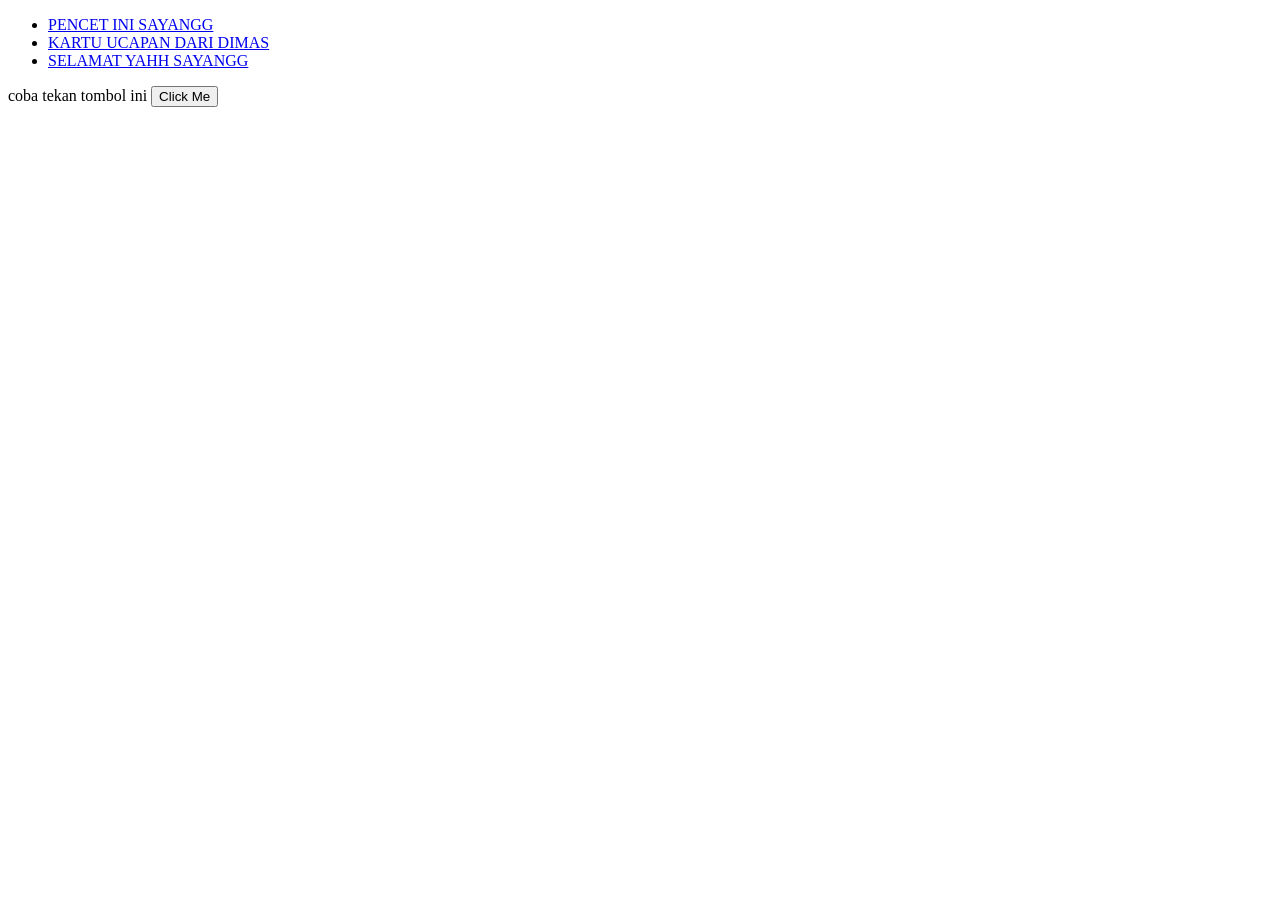
==== index.html @ bf37c590 "hbd website pertama" ====
<!DOCTYPE html>
<html>
    <head>
        <meta charset="UTF-8">
        <meta name="viewport" content="width=device-width, initial-scale=1.0">
        <title>HAPPY BIRTHDAY SAYANG</title>
        <link rel="stylesheet" href="style.css" />
    </head>
    <body>
        <div>
    <!-- NAVIGATION BAR -->
<div class="container-navbar">
<ul class="ul-navbar">
    <li class="li-navbar">
        <a href="siapanamanya.html" class="a-navbar">PENCET INI SAYANGG</a>
    </li>
    <li class="li-navbar">
        <a href="tentangdia.html" class="a-navbar">KARTU UCAPAN DARI DIMAS</a>
    </li>
    <li class="li-navbar">
        <a href="mengapadia.html" clas="a-navbar">SELAMAT YAHH SAYANGG</a>
    </li>
</ul>
</div>
    <!-- NAVIGATION BAR SELESAI -->

    <!-- CONTENT 1 -->
<div class="container-content">
</div>
    <!-- CONTEN 1 END -->

    <!-- FOOTER -->
<div class="container-footer">coba tekan tombol ini
    <button onclick ="sayHi()">Click Me</button>
     <script>
        function sayHi() {
        alert("HAII SAYANGG INI MAS,I LOVEE YOUU MOREE MUAHHH");
        }</script>
</div>
    <!-- FOOTER 1 END -->
     
    </body>
</html>
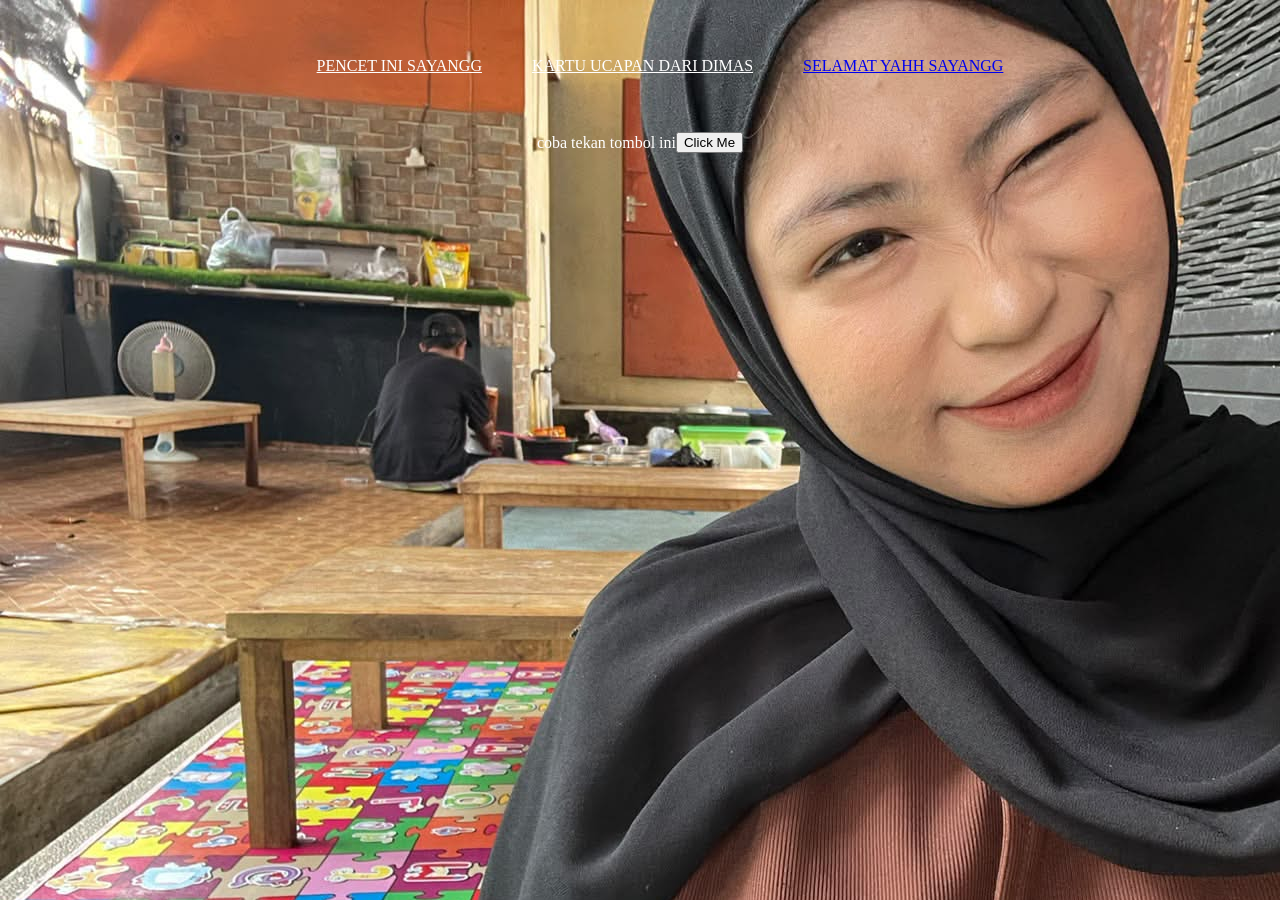
==== commit 07b06223: "Update index.html" ====
--- a/index.html
+++ b/index.html
@@ -2,7 +2,7 @@
 <html>
     <head>
         <meta charset="UTF-8">
-        <meta name="viewport" content="width=device-width, initial-scale=1.0">
+        <meta name="viewport" content="width=device-width, initial-scale=1">
         <title>HAPPY BIRTHDAY SAYANG</title>
         <link rel="stylesheet" href="style.css" />
     </head>
@@ -40,4 +40,4 @@
     <!-- FOOTER 1 END -->
      
     </body>
-</html>+</html>
--- a/style.css
+++ b/style.css
@@ -0,0 +1,40 @@
+html{
+    margin:0%;
+    padding:0%;
+}
+body{
+    background-image: url("org cntik.jpg");
+  background-color: #9c1111
+}
+.ul-navbar{
+display: flex;
+height: 100px;
+justify-content: center;
+align-items: center;
+}
+.li-navbar{
+    list-style-type: none;
+    padding: 20px;
+    margin: 5px;
+    color: rgb(12, 12, 12);
+}
+.a-navbar{
+    color: white;
+}
+.container-content{
+background-color: darkblue;
+display: flex;
+justify-content: center;
+align-items: center;
+}
+.container-footer{
+    display: flex;
+    align-items:center;
+    justify-content: center;
+    color: white;
+}
+.container-navbar{
+    background: color(rgb(88, 87, 87)
+    width:100%;
+    height:100px;
+}
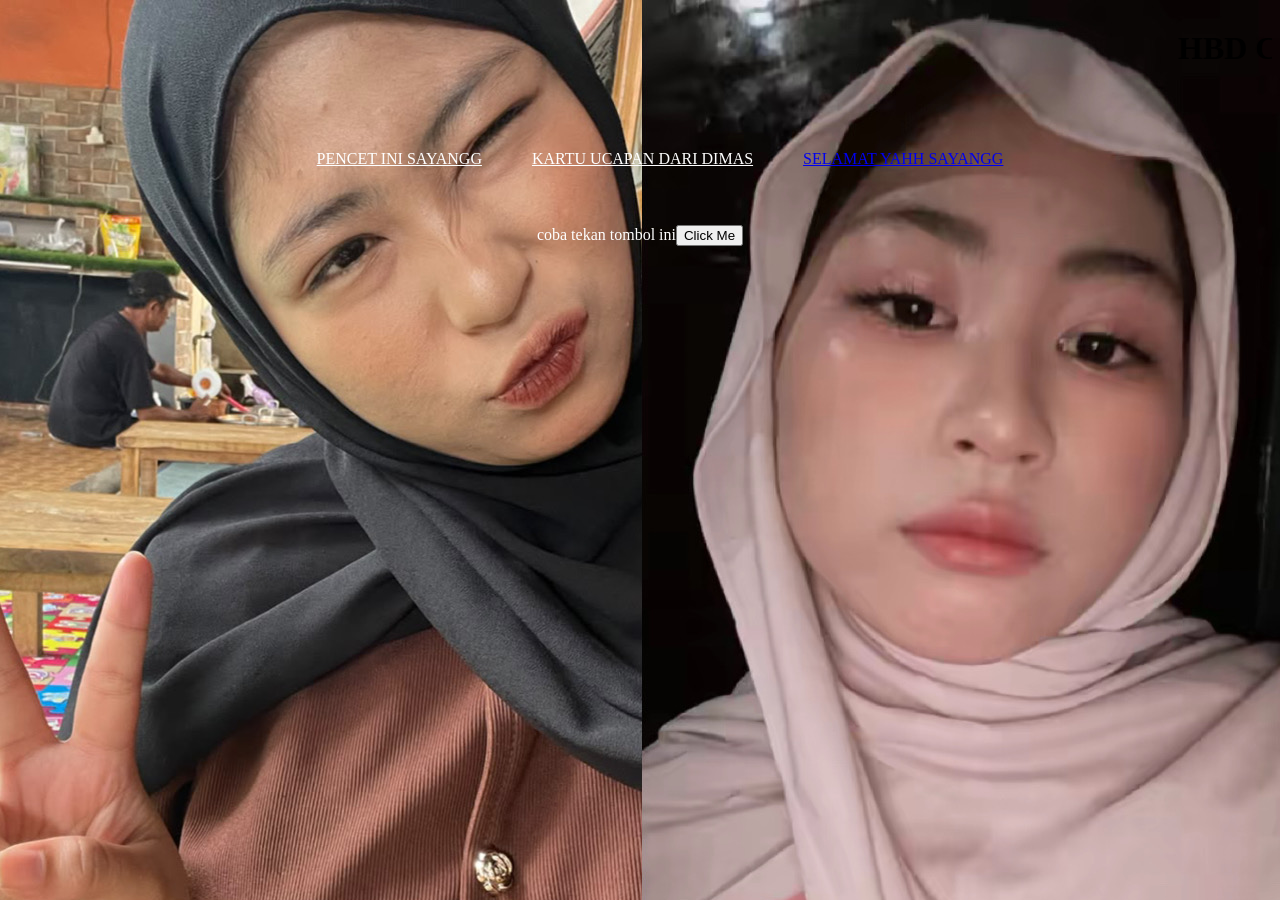
==== commit dd6c997f: "Update index.html" ====
--- a/index.html
+++ b/index.html
@@ -2,12 +2,15 @@
 <html>
     <head>
         <meta charset="UTF-8">
-        <meta name="viewport" content="width=device-width, initial-scale=1">
+        <meta name="viewport" content="style="width: 100%; height: auto;">
         <title>HAPPY BIRTHDAY SAYANG</title>
         <link rel="stylesheet" href="style.css" />
     </head>
     <body>
         <div>
+            <marquee>
+   <h1>HBD CAHAYAA LESTARIIIIII🥰🥰😍😍😘😘💖💖🤍🤍</h1>
+</marquee>
     <!-- NAVIGATION BAR -->
 <div class="container-navbar">
 <ul class="ul-navbar">
--- a/style.css
+++ b/style.css
@@ -3,7 +3,7 @@
     padding:0%;
 }
 body{
-    background-image: url("org cntik.jpg");
+    background-image: url("cntiku.jpeg");
   background-color: #9c1111
 }
 .ul-navbar{
